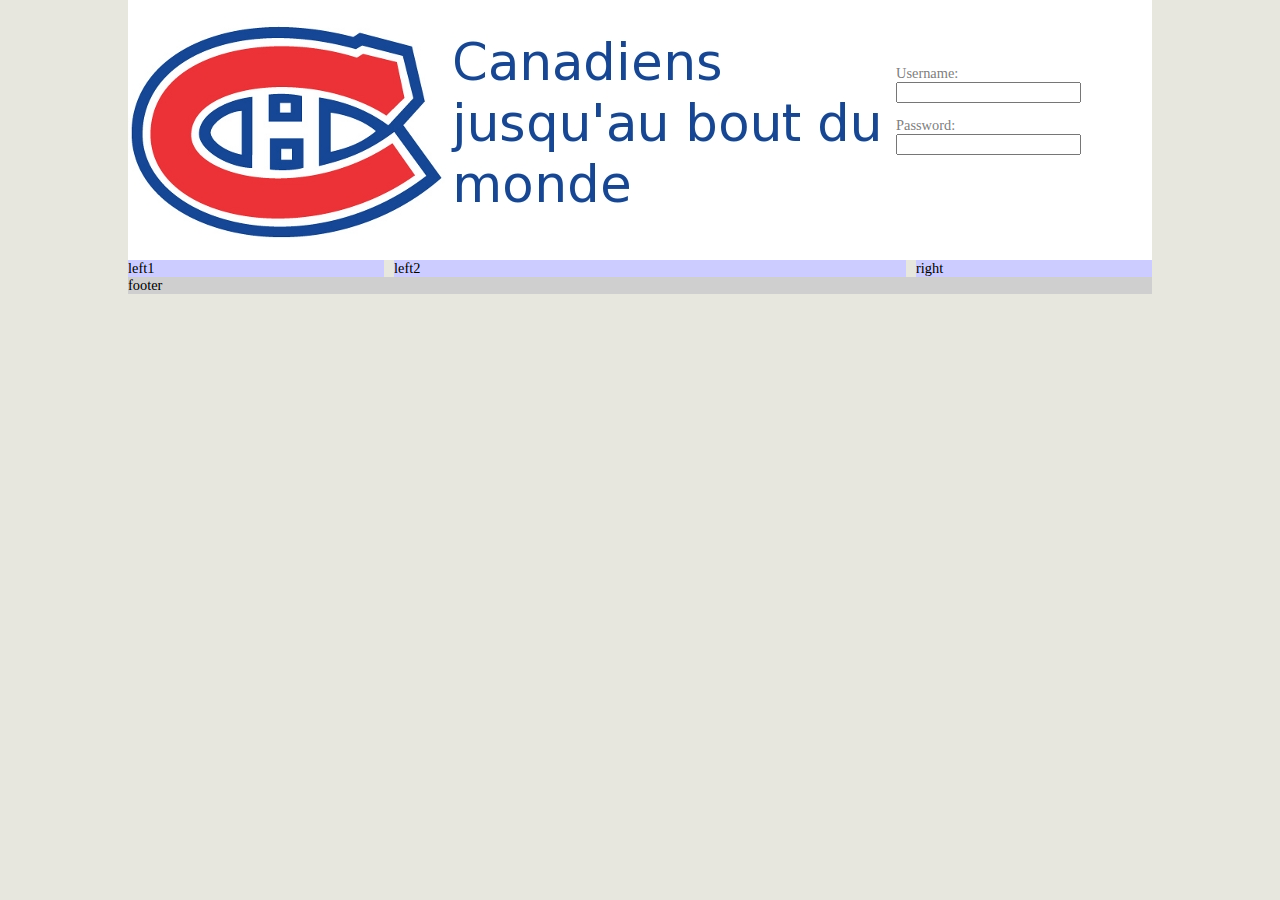
==== html/index.html @ 29def21c "basic html/css header" ====
<!DOCTYPE html PUBLIC "-//W3C//DTD XHTML 1.0 Strict//EN"
    "http://www.w3.org/TR/xhtml1/DTD/xhtml1-strict.dtd">
<html xmlns="http://www.w3.org/1999/xhtml" xml:lang="en" lang="en">
    <head>
        <meta http-equiv="Content-Type" content="text/html; charset=UTF-8" />
        <title></title>
        <link rel="stylesheet" type="text/css" href="../css/master.css" />
    </head>
    <body>
        <div class="wrapper">
            <div class="header">
                <div class="header-logo"><img src="../images/logo.jpg" /></div>
                <div class="header-login">
                    <p>
                        Username:<br />
                        <input type="text"/>
                    </p>
                    <p>
                        Password:<br />
                        <input type="password"/>
                    </p>
                </div>
            </div>
            <div class="left1">
                left1
            </div>
            <div class="left2">
                left2
            </div>
            <div class="right">
                right
            </div>
            <div class="footer">
                footer
            </div>
        </div>
    </body>
</html>
---- css/master.css ----
/* Elements */
body {
   padding: 0px;
   margin: 0px;
   font-size: 90%;
   background-color: #e7e7de
}

/* Layout */
.wrapper{
   margin: 0px auto;
   width: 1024px;
   background-color: #cccccc
}
.header{
   float: left;
   width: 100%;
   background-color: #ffffff
}

.header .header-logo {
    float: left;
    width: 75%;
}

.header .header-login {
    float: left;
    width: 25%;
    padding-top: 3.5em;
    color: gray;
}

.left1{
   float: left;
   margin-right: 10px;
   width: 256px;
   background-color: #ccccff
}
.left2{
   float: left;
   margin-right: 10px;
   width: 512px;
   background-color: #ccccff
}
.right{
   float: right;
   width: 236px;
   background-color: #ccccff
}
.footer{
   float: left;
   width: 100%;
   background-color: #cfcfcf
}
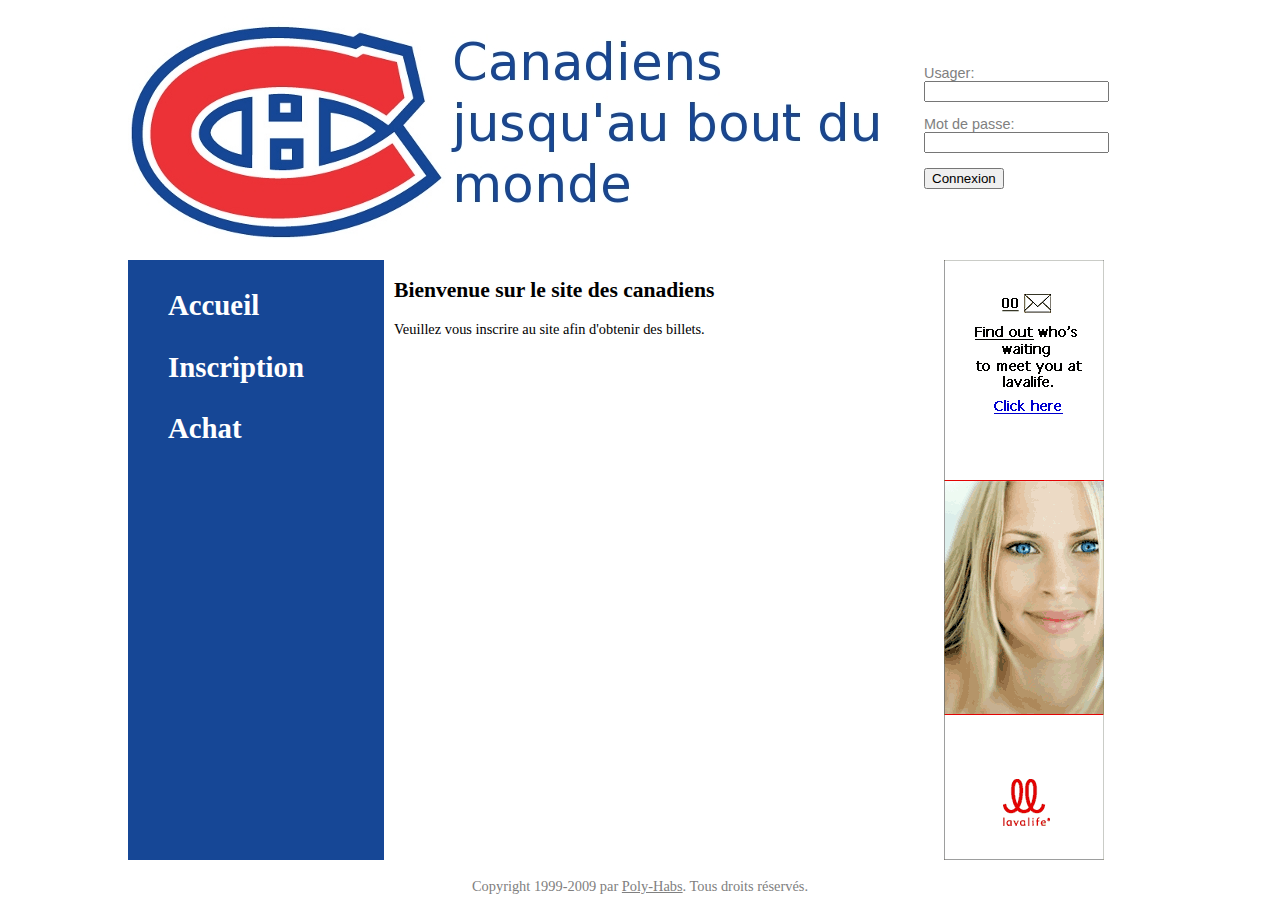
==== commit 8717710b: "Finished basic page" ====
--- a/html/index.html
+++ b/html/index.html
@@ -3,35 +3,47 @@
 <html xmlns="http://www.w3.org/1999/xhtml" xml:lang="en" lang="en">
     <head>
         <meta http-equiv="Content-Type" content="text/html; charset=UTF-8" />
-        <title></title>
+        <title>Canadiens jusqu'au bout du monde</title>
         <link rel="stylesheet" type="text/css" href="../css/master.css" />
     </head>
     <body>
         <div class="wrapper">
             <div class="header">
-                <div class="header-logo"><img src="../images/logo.jpg" /></div>
+                <div class="header-logo"><img src="../images/logo.jpg" alt="logo"/></div>
                 <div class="header-login">
-                    <p>
-                        Username:<br />
-                        <input type="text"/>
-                    </p>
-                    <p>
-                        Password:<br />
-                        <input type="password"/>
-                    </p>
+                    <div class="header-login-form">
+                        <form id="login" action="" method="post">
+                            <p>
+                                Usager:<br />
+                                <input type="text" name="username"/>
+                            </p>
+                            <p>
+                                Mot de passe:<br />
+                                <input type="password" name="password"/>
+                            </p>
+                            <p>
+                                <input type="submit" value="Connexion"/>
+                            </p>
+                        </form>
+                    </div>
                 </div>
             </div>
-            <div class="left1">
-                left1
+            <div class="left">
+                <ul class="menu">
+                    <li><a href="index.html">Accueil</a></li>
+                    <li><a href="inscription.html">Inscription</a></li>
+                    <li><a href="">Achat</a></li>
+                </ul>
             </div>
-            <div class="left2">
-                left2
+            <div class="content">
+                <h2>Bienvenue sur le site des canadiens</h2>
+                <p>Veuillez vous inscrire au site afin d'obtenir des billets.</p>
             </div>
             <div class="right">
-                right
+                <img src="../images/banner.gif" alt="banner" />
             </div>
             <div class="footer">
-                footer
+                <p>Copyright 1999-2009 par <a href="http://www.wix.com/Vechkin94/Poly-Habs">Poly-Habs</a>. Tous droits réservés.</p>
             </div>
         </div>
     </body>
--- a/css/master.css
+++ b/css/master.css
@@ -1,21 +1,19 @@
 /* Elements */
 body {
-   padding: 0px;
-   margin: 0px;
-   font-size: 90%;
-   background-color: #e7e7de
+    padding: 0px;
+    margin: 0px;
+    font-size: 90%;
 }
 
 /* Layout */
 .wrapper{
-   margin: 0px auto;
-   width: 1024px;
-   background-color: #cccccc
+    margin: 0px auto;
+    width: 1024px;
 }
 .header{
-   float: left;
-   width: 100%;
-   background-color: #ffffff
+    float: left;
+    width: 100%;
+    background-color: #ffffff
 }
 
 .header .header-logo {
@@ -28,28 +26,85 @@
     width: 25%;
     padding-top: 3.5em;
     color: gray;
+    font-family: sans-serif;
 }
 
-.left1{
-   float: left;
-   margin-right: 10px;
-   width: 256px;
-   background-color: #ccccff
+.header .header-login .header-login-form {
+    width: 200px;
+    margin-left: auto;
+    margin-right: auto;
 }
-.left2{
-   float: left;
-   margin-right: 10px;
-   width: 512px;
-   background-color: #ccccff
+
+
+.left{
+    float: left;
+    width: 256px;
+    min-height: 600px;
+    background-color: #164796;
+}
+
+.left .menu {
+}
+
+.left .menu li {
+    list-style-type: none;
+    width: 100%;
+}
+
+.left .menu li a, .left .menu li a:visited {
+    display:block;
+    font-family:serif, verdana, sans-serif;
+    font-size:2.0em;
+    text-decoration:none;
+    padding-top: 0.5em;
+    padding-bottom: 0.5em;
+    color: white;
+    font-weight: bold;
+}
+
+.content{
+    float: left;
+    width: 502px;
+    padding-left: 10px;
 }
 .right{
-   float: right;
-   width: 236px;
-   background-color: #ccccff
-}
-.footer{
-   float: left;
-   width: 100%;
-   background-color: #cfcfcf
+    float: left;
+    text-align: center;
+    width: 256px;
 }
 
+.right img {
+    display:inline;
+}
+
+.footer{
+    float: left;
+    width: 100%;
+    color: gray;
+    background-color: #ffffff;
+    text-align: center;
+}
+
+.footer a {
+    color: gray;
+}
+
+/* Forms */
+
+fieldset.form label {
+    float: left;
+}
+fieldset.form label.row {
+    float: left;
+    clear: both;
+    width: 123px;
+    text-align: right;
+    padding-right: 10px;
+}
+
+fieldset.form input {
+    float: left;
+}
+fieldset.form select {
+    float: left;
+}
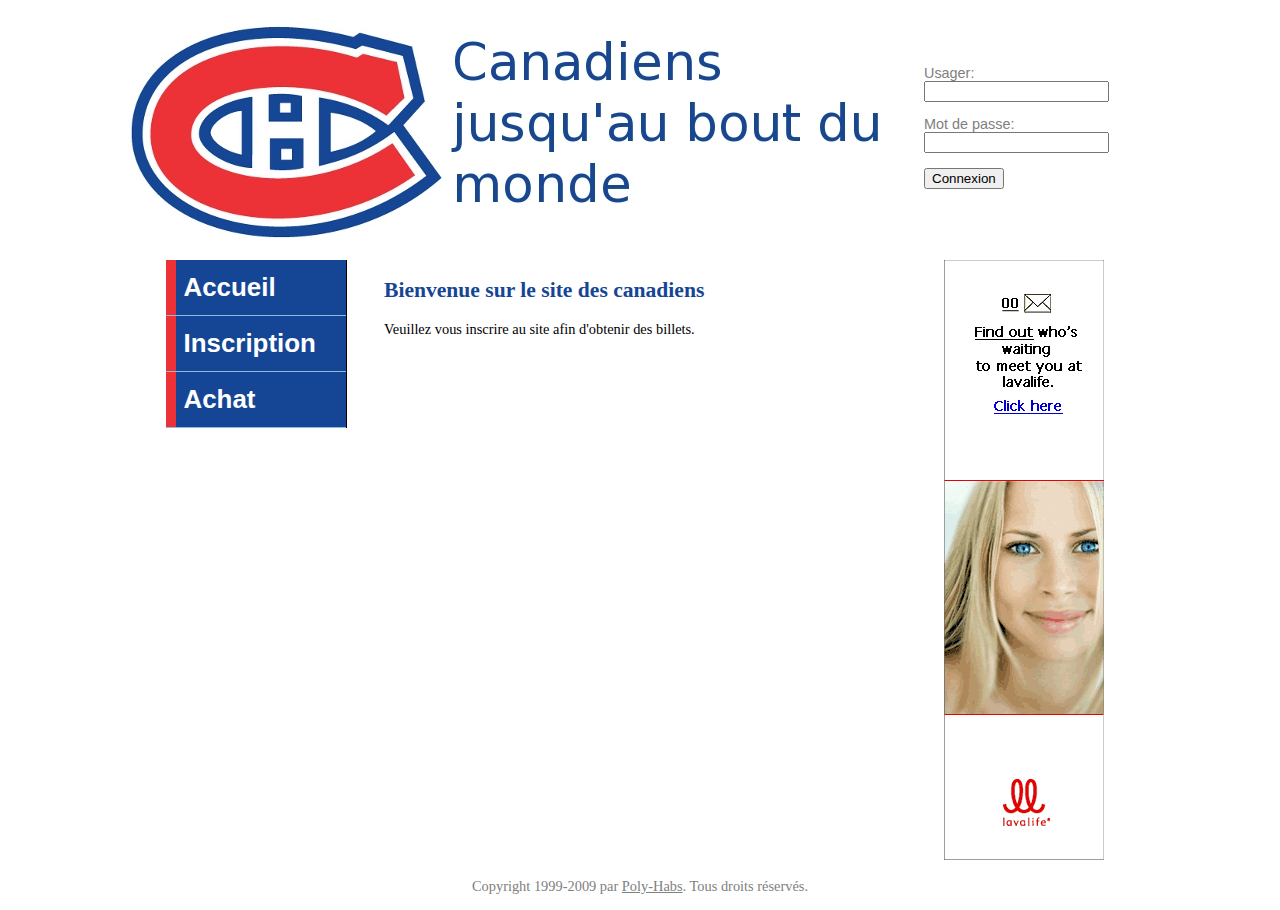
==== commit ee9a61e9: "Prettier menu for dom!" ====
--- a/html/index.html
+++ b/html/index.html
@@ -29,11 +29,13 @@
                 </div>
             </div>
             <div class="left">
-                <ul class="menu">
-                    <li><a href="index.html">Accueil</a></li>
-                    <li><a href="inscription.html">Inscription</a></li>
-                    <li><a href="">Achat</a></li>
-                </ul>
+				<div class="menu">
+	                <ul>
+	                    <li><a href="index.html">Accueil</a></li>
+	                    <li><a href="inscription.html">Inscription</a></li>
+	                    <li><a href="">Achat</a></li>
+	                </ul>
+				</div>
             </div>
             <div class="content">
                 <h2>Bienvenue sur le site des canadiens</h2>
--- a/css/master.css
+++ b/css/master.css
@@ -1,11 +1,17 @@
-/* Elements */
+/* Elements
+----------------------------------------------------------- */
 body {
     padding: 0px;
     margin: 0px;
     font-size: 90%;
 }
 
-/* Layout */
+h2 {
+  color: #154695;
+}
+
+/* Layout
+----------------------------------------------------------- */
 .wrapper{
     margin: 0px auto;
     width: 1024px;
@@ -39,21 +45,47 @@
 .left{
     float: left;
     width: 256px;
-    min-height: 600px;
-    background-color: #164796;
 }
 
-.left .menu {
+.menu {
+    width: 180px;
+    border-right: 1px solid #000;
+    margin-right: auto;
+    margin-left: auto;
+    font-size: 90%;
+    color: #333;
 }
 
-.left .menu li {
-    list-style-type: none;
-    width: 100%;
+.menu ul{
+    list-style: none;
+    margin: 0;
+    padding: 0;
+    border: none;
+}
+
+.menu li {
+    border-bottom: 1px solid #90bade;
+    margin: 0;
+}
+
+.menu li a {
+    display: block;
+    padding: 5px 5px 5px 8px;
+    border-left: 10px solid #ec3237;
+    background-color: #154695;
+    color: #fff;
+    text-decoration: none;
+    width: auto;
+}
+
+.menu li a:hover{
+    border-left: 10px solid #ffffff;
+    color: #fff;
 }
 
 .left .menu li a, .left .menu li a:visited {
     display:block;
-    font-family:serif, verdana, sans-serif;
+    font-family: sans-serif;
     font-size:2.0em;
     text-decoration:none;
     padding-top: 0.5em;
@@ -64,8 +96,7 @@
 
 .content{
     float: left;
-    width: 502px;
-    padding-left: 10px;
+    width: 512px;
 }
 .right{
     float: left;
@@ -89,7 +120,8 @@
     color: gray;
 }
 
-/* Forms */
+/* Forms
+----------------------------------------------------------- */
 
 fieldset.form label {
     float: left;
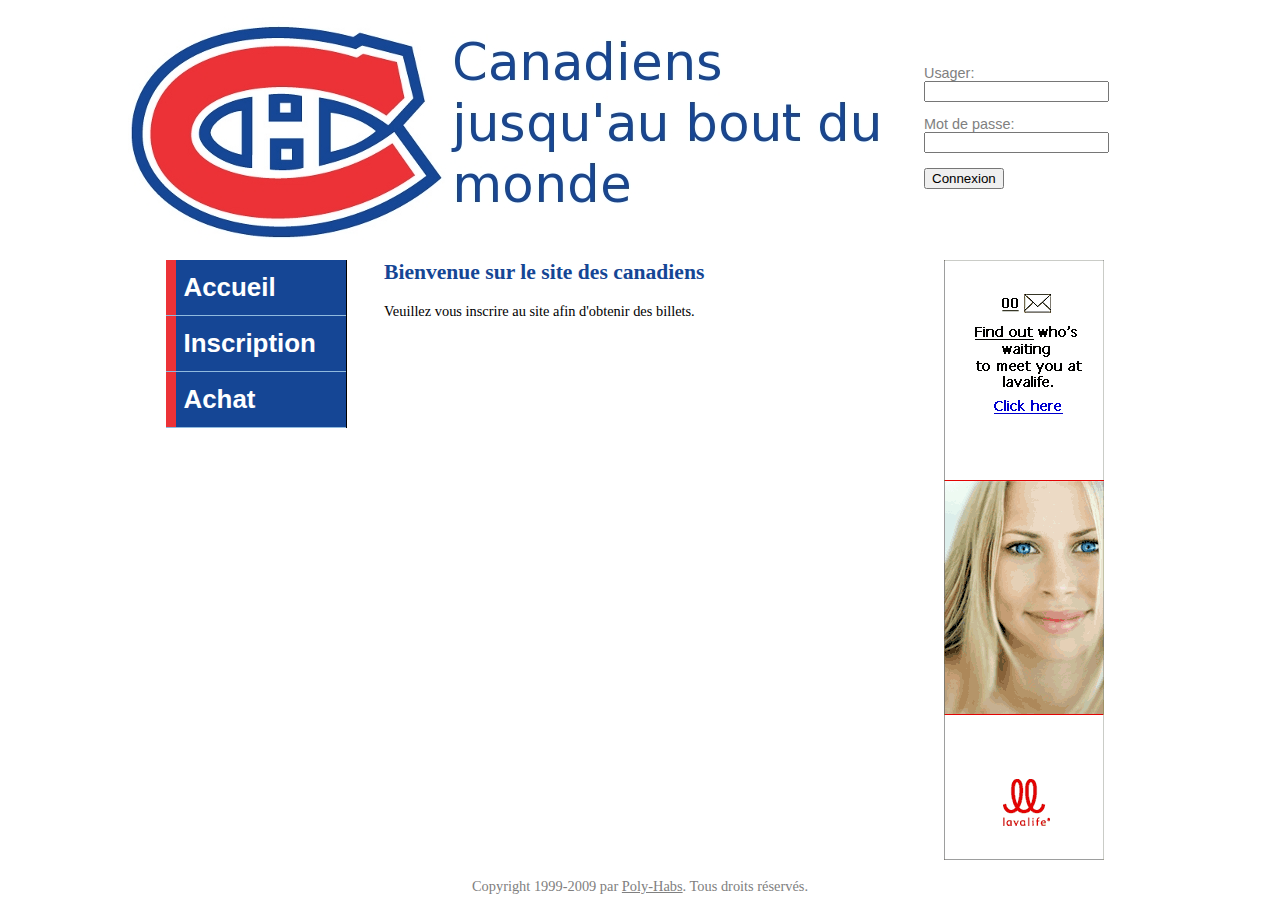
==== commit 93c60f8e: "Version finale." ====
--- a/html/index.html
+++ b/html/index.html
@@ -37,7 +37,7 @@
 	                </ul>
 				</div>
             </div>
-            <div class="content">
+            <div class="content index-content">
                 <h2>Bienvenue sur le site des canadiens</h2>
                 <p>Veuillez vous inscrire au site afin d'obtenir des billets.</p>
             </div>
--- a/css/master.css
+++ b/css/master.css
@@ -7,6 +7,7 @@
 }
 
 h2 {
+  margin-top: 0;
   color: #154695;
 }
 
@@ -98,6 +99,9 @@
     float: left;
     width: 512px;
 }
+.content.index-content {
+  background: url("../images/white_background.jpg") no-repeat;
+}
 .right{
     float: left;
     text-align: center;
@@ -123,8 +127,12 @@
 /* Forms
 ----------------------------------------------------------- */
 
+fieldset.form {
+  margin-bottom: 1.5em;
+}
 fieldset.form label {
     float: left;
+    padding-top: 3px;
 }
 fieldset.form label.row {
     float: left;
@@ -132,11 +140,17 @@
     width: 123px;
     text-align: right;
     padding-right: 10px;
+    padding-bottom: 1em;
 }
 
 fieldset.form input {
     float: left;
+    margin-right: 5px;
 }
 fieldset.form select {
     float: left;
+    margin-right: 5px;
 }
+.button {
+  margin-right: 5px;
+}